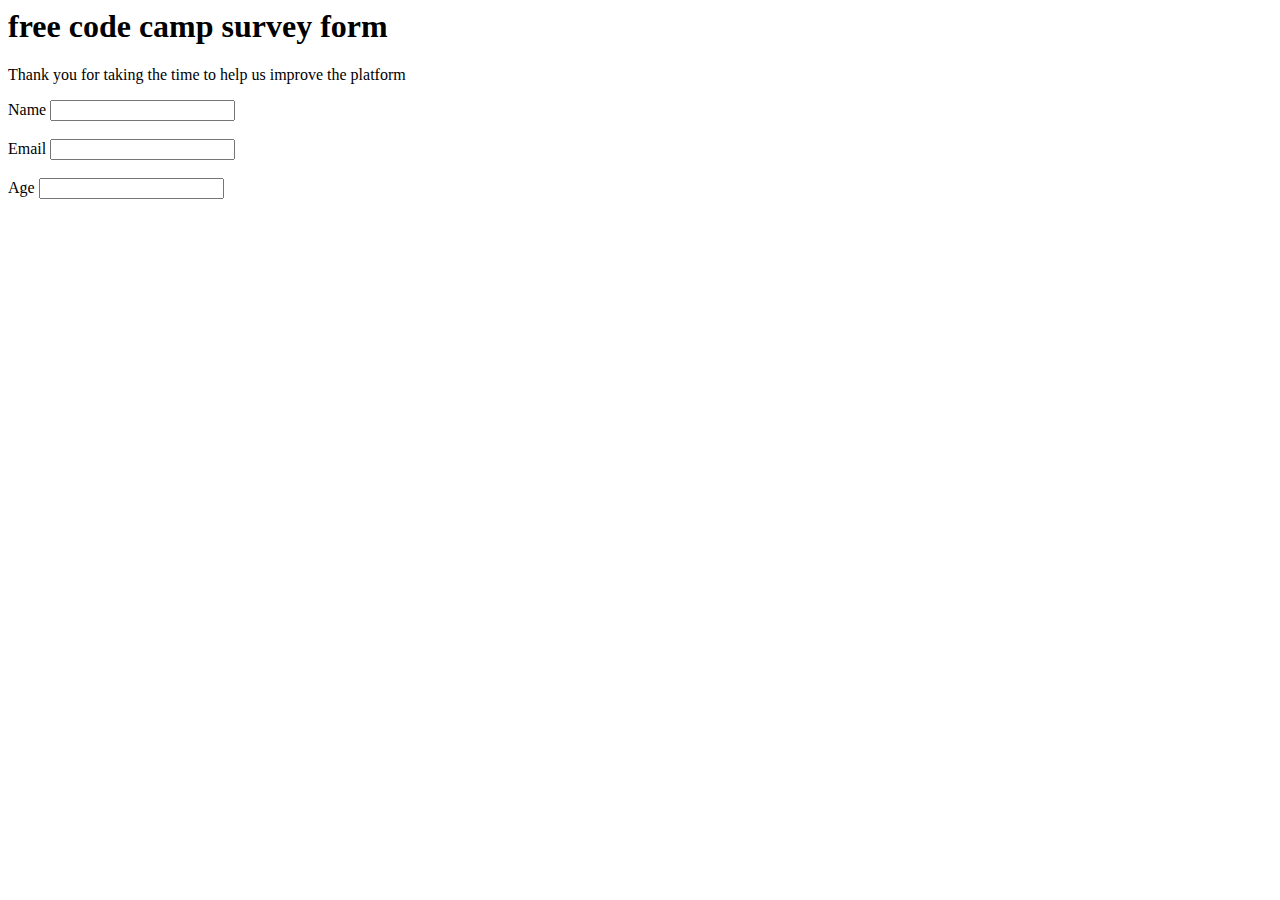
==== surveyindex.html @ 0f1c2820 "survey project 1" ====
<html lang="en">
<head>
    <meta charset="UTF-8">
    <meta http-equiv="X-UA-Compatible" content="IE=edge">
    <meta name="viewport" content="width=device-width, initial-scale=1.0">
    <title>Norsherwan-Taiwo</title>
    <link rel="stylesheet" href="css/style.css">
  
   
</head>
<body>
  <h1 id="title">free code camp survey form</h1>
    <p id="description">Thank you for taking the time to help us improve the platform</p>

    <form id="survey-form">
        <label for="name">Name</label>
        <input type="text" id="name">
        <br><br>
        <label for="email">Email</label>
        <input type="email" id="email">
        <br><br>
        <label for="number">Age</label>
        <input type="number" id="number">
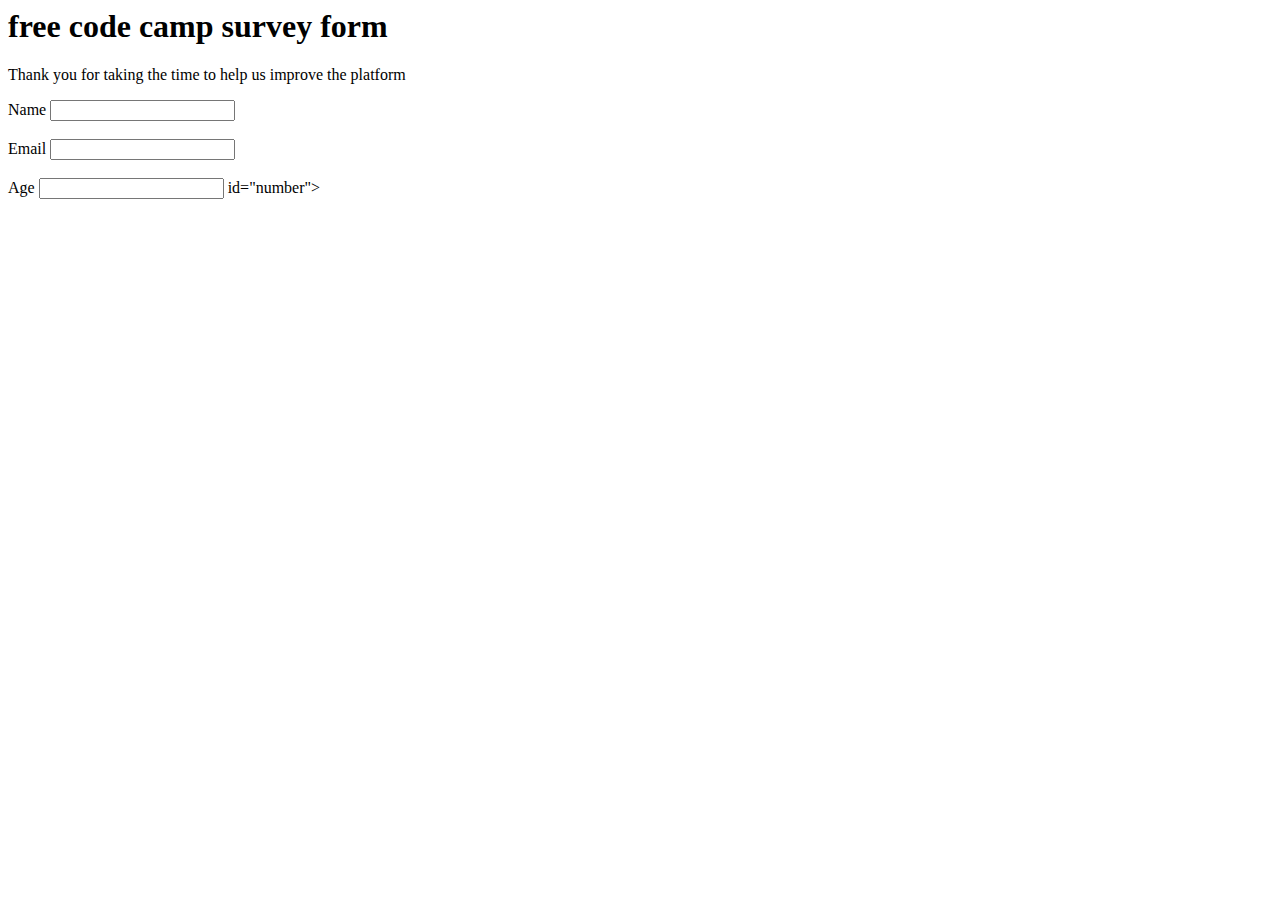
==== commit 6f847e2e: "added survay form update" ====
--- a/surveyindex.html
+++ b/surveyindex.html
@@ -21,3 +21,16 @@
         <br><br>
         <label for="number">Age</label>
         <input type="number" id="number">
+        id="number">
+
+
+    </form>
+
+
+    
+
+    <footer id="footer">
+        <script src="https://cdn.freecodecamp.org/testable-projects-fcc/v1/bundle.js"></script> 
+    </footer>
+</body>
+</html>
